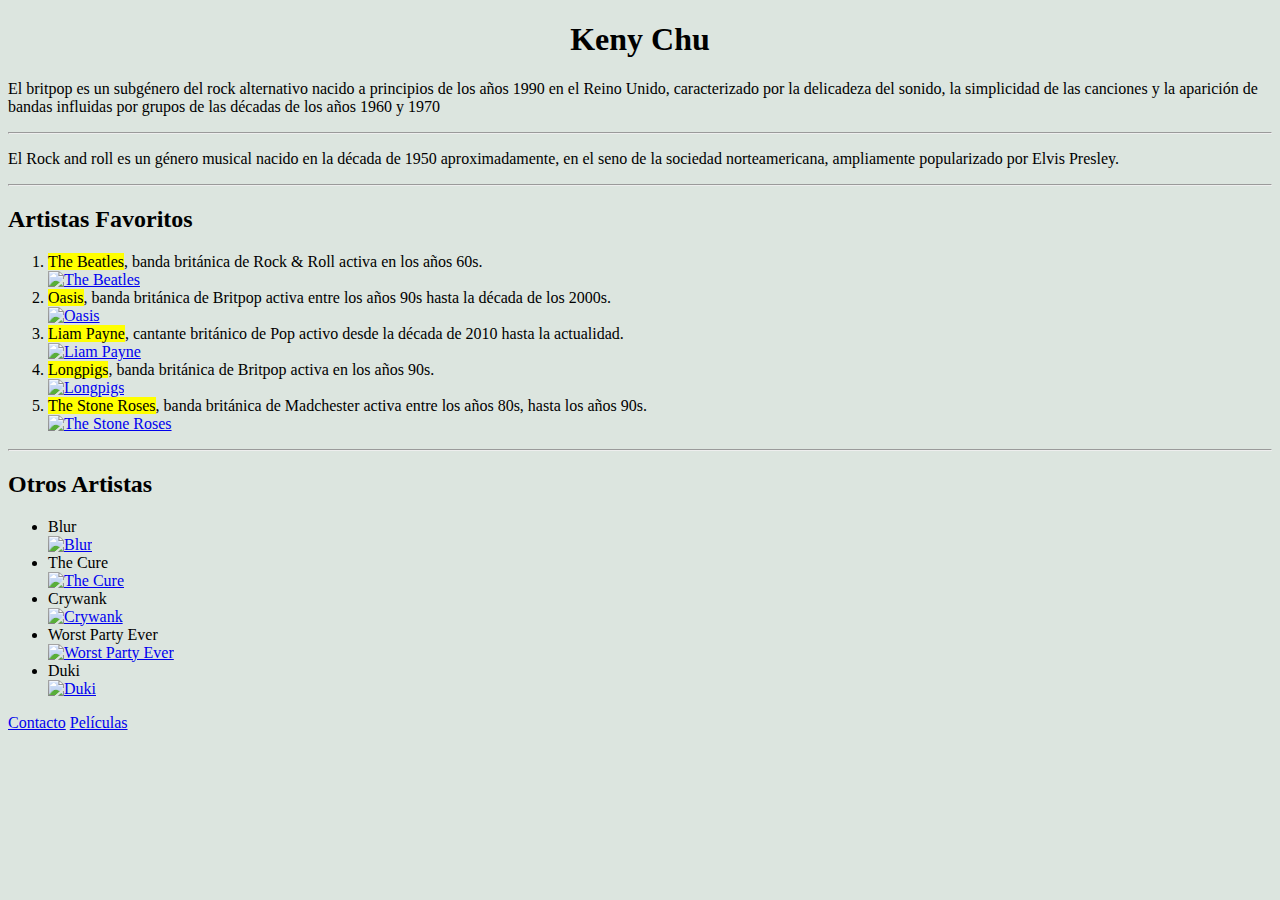
==== index.html @ d8adcbe9 "Add files via upload" ====
<!DOCTYPE html>
<html>
<head>
	<title>Keny Chu</title>
	<style>
		body {
			background-color: #DCE5DF;
			font-family:'verdana';
		}
	>
	</style>
</head>
<body>
	<center><h1>Keny Chu</h1></center>
	<p>El britpop es un subgénero del rock alternativo nacido a principios de los años 1990 en el Reino Unido, caracterizado por la delicadeza del sonido, la simplicidad de las canciones y la aparición de bandas influidas por grupos de las décadas de los años 1960 y 1970
	<hr>
	<p>El Rock and roll es un género musical nacido en la década de 1950 aproximadamente, en el seno de la sociedad norteamericana, ampliamente popularizado por Elvis Presley.
	<hr>
	<h2>Artistas Favoritos</h2>
	<p><ol>
	<li> <mark>The Beatles</mark>, banda británica de Rock & Roll activa en los años 60s.</li>
	<a href="https://open.spotify.com/artist/3WrFJ7ztbogyGnTHbHJFl2img"><img src="https://dafunda.com/wp-content/uploads/2021/09/y5xwllyoxtloheyymkjz.jpg" alt="The Beatles" width="150px" height="100px"></a>
	<li> <mark>Oasis</mark>, banda británica de Britpop activa entre los años 90s hasta la década de los 2000s.</li>
	<a href="https://open.spotify.com/artist/2DaxqgrOhkeH0fpeiQq2f4"><img src="https://cdn.apollo.audio/one/media/5e34/62a5/5457/ae1d/f96f/812c/Oasis%201.jpg?quality=80&format=jpg&crop=0,34,400,745&resize=crop" alt="Oasis" width="150px" height="100px"></a>
	<li> <mark>Liam Payne</mark>, cantante británico de Pop activo desde la década de 2010 hasta la actualidad.</li>
	<a href="https://open.spotify.com/artist/5pUo3fmmHT8bhCyHE52hA6"><img src="https://www.thesun.co.uk/wp-content/uploads/2023/04/liampayne_arena2-JS809476539-1.jpg" alt="Liam Payne" width="150px" height="100px"></a>
	<li> <mark>Longpigs</mark>, banda británica de Britpop activa en los años 90s.</li>
	<a href="https://open.spotify.com/artist/1o7zIbVAgDDHKijLVuLASg"><img src="https://i.scdn.co/image/d4bba5f5bdbdf385358028ca99fc783041aaff98" alt="Longpigs" width="150px" height="100px"></a>
	<li> <mark>The Stone Roses</mark>, banda británica de Madchester activa entre los años 80s, hasta los años 90s.</li>
	<a href="https://open.spotify.com/artist/1lYT0A0LV5DUfxr6doRP3d"><img src="https://www.nme.com/wp-content/uploads/2016/09/2015stoneroses_getty_102830376_260515-1.jpg" alt="The Stone Roses" width="150px" height="100px"></a>
	</ol>
	<hr>
	<h2>Otros Artistas</h2>
	<ul>
	<li> Blur </li>
	<a href="https://open.spotify.com/artist/7MhMgCo0Bl0Kukl93PZbYS"><img src="https://i.discogs.com/iR15_p5twiApqX5cPlGy0eOzefMo39k5XIbOXhgO450/rs:fit/g:sm/q:90/h:436/w:600/czM6Ly9kaXNjb2dz/LWRhdGFiYXNlLWlt/YWdlcy9BLTc1NTEt/MTM5MTU5MDkxMi0y/MjU4LmpwZWc.jpeg" alt="Blur" width="150px" height="100px"></a>
	<li> The Cure </li>
	<a href="https://open.spotify.com/artist/7bu3H8JO7d0UbMoVzbo70s"><img src="https://www.rollingstone.com/wp-content/uploads/2018/06/rs-245967-cure-discography.jpg" alt="The Cure" width="150px" height="100px"></a>
	<li> Crywank </li>
	<a href="https://open.spotify.com/artist/7gzXeFUDWz0aqhikdkOJxQ"><img src="https://static.wixstatic.com/media/0f2268_853aab2769124790b2865117441a0042~mv2.png/v1/fill/w_1000,h_997,al_c,q_90,usm_0.66_1.00_0.01/0f2268_853aab2769124790b2865117441a0042~mv2.png" alt="Crywank" width="150px" height="100px"></a>
	<li> Worst Party Ever</li>
	<a href="https://open.spotify.com/artist/2bLENLdxlsq2xbvzMa1SUG"><img src="https://www.nme.com/wp-content/uploads/2023/02/Worst-Party-Ever-Press-Shot.jpg" alt="Worst Party Ever" width="150px" height="100px"></a>
	<li> Duki </li>
	<a href="https://open.spotify.com/artist/1bAftSH8umNcGZ0uyV7LMg"><img src="https://tn.com.ar/resizer/KS0gWDPAlGUZk91YaDg4PVCVhnA=/767x0/smart/filters:format(webp)/cloudfront-us-east-1.images.arcpublishing.com/artear/EC2BK4PSGJBPDARKQUQ6X2CMH4.jpg" alt="Duki" width="150px" height="100px"></a>
	</ul>
	<a href="mailto:kenychu1104@gmail.com">Contacto</a>
	<a href="index2.html">Películas</a>
</body>
</html>
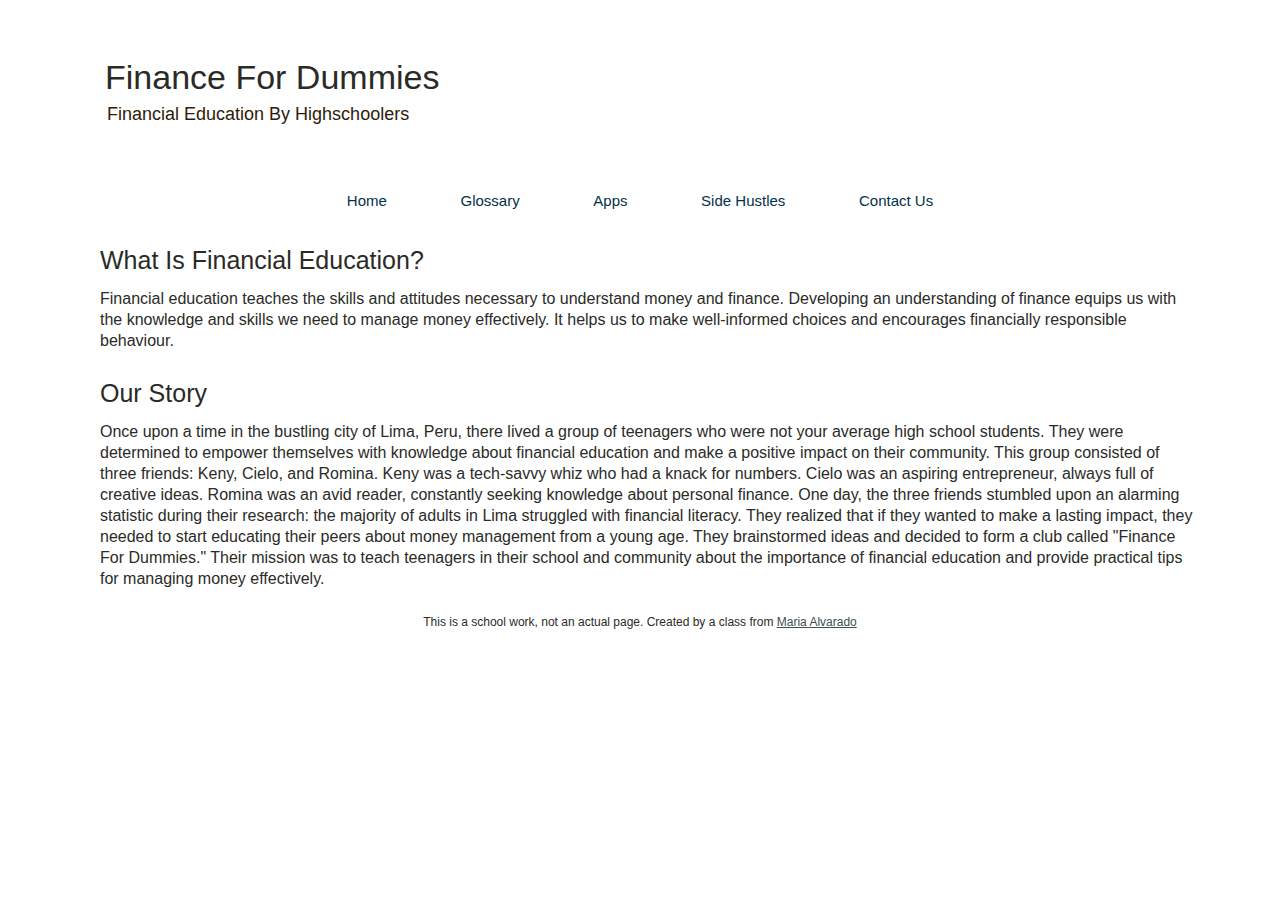
==== commit 84d0554e: "Add files via upload" ====
--- a/index.html
+++ b/index.html
@@ -1,49 +1,50 @@
 <!DOCTYPE html>
 <html>
 <head>
-	<title>Keny Chu</title>
-	<style>
-		body {
-			background-color: #DCE5DF;
-			font-family:'verdana';
-		}
-	>
-	</style>
+<meta charset="UTF-8">
+<title>Finance For Dummies</title>
+<link href="style.css" rel="stylesheet" type="text/css">
+<script src="js/jquery.min.js"></script>
+<script src="js/bootstrap.min.js"></script>
 </head>
 <body>
-	<center><h1>Keny Chu</h1></center>
-	<p>El britpop es un subgénero del rock alternativo nacido a principios de los años 1990 en el Reino Unido, caracterizado por la delicadeza del sonido, la simplicidad de las canciones y la aparición de bandas influidas por grupos de las décadas de los años 1960 y 1970
-	<hr>
-	<p>El Rock and roll es un género musical nacido en la década de 1950 aproximadamente, en el seno de la sociedad norteamericana, ampliamente popularizado por Elvis Presley.
-	<hr>
-	<h2>Artistas Favoritos</h2>
-	<p><ol>
-	<li> <mark>The Beatles</mark>, banda británica de Rock & Roll activa en los años 60s.</li>
-	<a href="https://open.spotify.com/artist/3WrFJ7ztbogyGnTHbHJFl2img"><img src="https://dafunda.com/wp-content/uploads/2021/09/y5xwllyoxtloheyymkjz.jpg" alt="The Beatles" width="150px" height="100px"></a>
-	<li> <mark>Oasis</mark>, banda británica de Britpop activa entre los años 90s hasta la década de los 2000s.</li>
-	<a href="https://open.spotify.com/artist/2DaxqgrOhkeH0fpeiQq2f4"><img src="https://cdn.apollo.audio/one/media/5e34/62a5/5457/ae1d/f96f/812c/Oasis%201.jpg?quality=80&format=jpg&crop=0,34,400,745&resize=crop" alt="Oasis" width="150px" height="100px"></a>
-	<li> <mark>Liam Payne</mark>, cantante británico de Pop activo desde la década de 2010 hasta la actualidad.</li>
-	<a href="https://open.spotify.com/artist/5pUo3fmmHT8bhCyHE52hA6"><img src="https://www.thesun.co.uk/wp-content/uploads/2023/04/liampayne_arena2-JS809476539-1.jpg" alt="Liam Payne" width="150px" height="100px"></a>
-	<li> <mark>Longpigs</mark>, banda británica de Britpop activa en los años 90s.</li>
-	<a href="https://open.spotify.com/artist/1o7zIbVAgDDHKijLVuLASg"><img src="https://i.scdn.co/image/d4bba5f5bdbdf385358028ca99fc783041aaff98" alt="Longpigs" width="150px" height="100px"></a>
-	<li> <mark>The Stone Roses</mark>, banda británica de Madchester activa entre los años 80s, hasta los años 90s.</li>
-	<a href="https://open.spotify.com/artist/1lYT0A0LV5DUfxr6doRP3d"><img src="https://www.nme.com/wp-content/uploads/2016/09/2015stoneroses_getty_102830376_260515-1.jpg" alt="The Stone Roses" width="150px" height="100px"></a>
-	</ol>
-	<hr>
-	<h2>Otros Artistas</h2>
-	<ul>
-	<li> Blur </li>
-	<a href="https://open.spotify.com/artist/7MhMgCo0Bl0Kukl93PZbYS"><img src="https://i.discogs.com/iR15_p5twiApqX5cPlGy0eOzefMo39k5XIbOXhgO450/rs:fit/g:sm/q:90/h:436/w:600/czM6Ly9kaXNjb2dz/LWRhdGFiYXNlLWlt/YWdlcy9BLTc1NTEt/MTM5MTU5MDkxMi0y/MjU4LmpwZWc.jpeg" alt="Blur" width="150px" height="100px"></a>
-	<li> The Cure </li>
-	<a href="https://open.spotify.com/artist/7bu3H8JO7d0UbMoVzbo70s"><img src="https://www.rollingstone.com/wp-content/uploads/2018/06/rs-245967-cure-discography.jpg" alt="The Cure" width="150px" height="100px"></a>
-	<li> Crywank </li>
-	<a href="https://open.spotify.com/artist/7gzXeFUDWz0aqhikdkOJxQ"><img src="https://static.wixstatic.com/media/0f2268_853aab2769124790b2865117441a0042~mv2.png/v1/fill/w_1000,h_997,al_c,q_90,usm_0.66_1.00_0.01/0f2268_853aab2769124790b2865117441a0042~mv2.png" alt="Crywank" width="150px" height="100px"></a>
-	<li> Worst Party Ever</li>
-	<a href="https://open.spotify.com/artist/2bLENLdxlsq2xbvzMa1SUG"><img src="https://www.nme.com/wp-content/uploads/2023/02/Worst-Party-Ever-Press-Shot.jpg" alt="Worst Party Ever" width="150px" height="100px"></a>
-	<li> Duki </li>
-	<a href="https://open.spotify.com/artist/1bAftSH8umNcGZ0uyV7LMg"><img src="https://tn.com.ar/resizer/KS0gWDPAlGUZk91YaDg4PVCVhnA=/767x0/smart/filters:format(webp)/cloudfront-us-east-1.images.arcpublishing.com/artear/EC2BK4PSGJBPDARKQUQ6X2CMH4.jpg" alt="Duki" width="150px" height="100px"></a>
-	</ul>
-	<a href="mailto:kenychu1104@gmail.com">Contacto</a>
-	<a href="index2.html">Películas</a>
+<div id="wrapper"> 
+  <div id="header"> 
+    <div class="top_banner">
+      <h1>Finance For Dummies</h1>
+      <p>Financial Education By Highschoolers</p>
+</div>
+  <div id="page_content">
+        <div class="navigation">
+      <ul>
+        <li><a href="#">Home</a></li>
+        <li><a href="glossary.html">Glossary</a></li>
+        <li><a href="apps.html">Apps</a></li>
+        <li><a href="side_hustles.html">Side Hustles</a></li>
+        <li><a href="contact_us.html">Contact Us</a></li>
+      </ul>
+</div>
+      </ul>
+    </div>
+    </div>
+      <div class="common_content">
+        <h2>What Is Financial Education?</h2>
+        <p>Financial education teaches the skills and attitudes necessary to understand money and finance. Developing an understanding of finance equips us with the knowledge and skills we need to manage money effectively. It helps us to make well-informed choices and encourages financially responsible behaviour.
+        </p></div>
+          <div class="common_content">
+        <h2>Our Story</h2>
+        <p>Once upon a time in the bustling city of Lima, Peru, there lived a group of teenagers who were not your average high school students. They were determined to empower themselves with knowledge about financial education and make a positive impact on their community. This group consisted of three friends: Keny, Cielo, and Romina.
+
+        Keny was a tech-savvy whiz who had a knack for numbers. Cielo was an aspiring entrepreneur, always full of creative ideas. Romina was an avid reader, constantly seeking knowledge about personal finance.
+
+        One day, the three friends stumbled upon an alarming statistic during their research: the majority of adults in Lima struggled with financial literacy. They realized that if they wanted to make a lasting impact, they needed to start educating their peers about money management from a young age.
+
+        They brainstormed ideas and decided to form a club called "Finance For Dummies." Their mission was to teach teenagers in their school and community about the importance of financial education and provide practical tips for managing money effectively.
+      </p>
+      </div>
+    <div class="clear"></div>
+    <div id="footer">This is a school work, not an actual page. Created by a class from <a href="https://www.lhs.edu.pe/" target="_blank">Maria Alvarado</a><br>
+    </div>
+</div>
 </body>
 </html>--- a/style.css
+++ b/style.css
@@ -0,0 +1,188 @@
+html, body, div, span, applet, object, iframe, h1, h2, h3, h4, h5, h6, p, blockquote, pre, a, abbr, acronym, address, big, cite, code, del, dfn, em, font, img, ins, kbd, q, s, samp, small, strike, strong, sub, sup, tt, var, b, u, i, center, dl, dt, dd, ol, ul, li, fieldset, form, label, legend, table, caption, tbody, tfoot, thead, tr, th, td, hr, button {
+	margin:0;
+	padding:0;
+	border:0;
+	outline:0;
+	font-size:100%;
+	vertical-align:baseline;
+	background:none;
+}
+
+ol, ul {
+	list-style-type:none;
+}
+
+h1, h2, h3, h4, h5, h6, li {
+	line-height:100%;
+}
+
+input, textarea, select {
+	font:12px Arial, Helvetica, sans-serif;
+	vertical-align:middle;
+	padding:0;
+	margin:0;
+}
+
+textarea {
+	overflow:auto;
+	resize:none;
+}
+
+body {
+	margin:0px;
+	padding:0px;
+	font-size:13px;
+	line-height:21px;
+	color:#2A2B27;
+	background-color:#FFFFFF;
+	font-family:Arial, Helvetica, sans-serif;
+}
+
+h1, h2, h3, h4, h5, h6 {
+	font-weight:normal;
+}
+
+h1 {
+	font-size:33px;
+	margin-bottom:15px;
+}
+
+h2 {
+	font-size:25px;
+	margin-bottom:15px;
+}
+
+h3 {
+	font-size:18px;
+	margin-bottom:15px;
+}
+
+h4 {
+	font-size:16px;
+	margin-bottom:15px;
+}
+
+h5 {
+	font-size:14px;
+	margin-bottom:15px;
+}
+
+
+#header {
+	padding:0px 0px 5px;
+}
+
+#header .top_banner{
+	background:url(images/header.jpg);
+	background-blend-mode: soft-light;
+	height:120px;
+	padding:40px 85px 0 65px;
+}
+
+#header h1{
+	font-size:34px;
+	font-family:Arial, Helvetica, Sans-Serif;
+	color:#white;
+	margin:0px;
+	font-weight:normal;
+	padding:0px 0px 10px;
+}
+
+#header h1 a {
+	color:#2F1B09;
+	text-decoration: none;
+}
+
+#header h1 a:hover {
+	text-decoration: none;
+}
+
+#header p{
+	font-size:18px;
+	font-family:Arial, Helvetica, Sans-Serif;
+	margin-left:2px;
+	color:#2F1B09;
+}
+
+#wrapper {
+	width:1200px;
+	margin:0 auto;
+	padding:20px 0 20px 0;
+}
+
+.navigation{
+	padding:11px 5px;
+	background-color: #FFFFFF;
+}
+
+.navigation ul{
+	text-align: center;
+	margin:0px;
+	padding:0px;
+}
+
+.navigation ul li{
+	margin:3px;
+	list-style-type:none;
+	padding:0px 32px;
+	display:inline;
+	font-size:15px;
+}
+
+.navigation ul li a{
+	color:#03314b;
+	text-decoration:none;
+}
+
+.navigation ul li a:hover{
+	text-decoration:underline;
+}
+
+.navigation ul li:last-child {
+	border-right:none;
+}
+
+.common_content{
+	padding:20px 40px 0px 60px;
+	background: white;
+	font-family:Arial, sans-serif;
+	font-size:16px;
+	margin-bottom: 10px; 
+}
+
+#footer{
+	clear:both;
+	margin-top:0px;
+	padding:15px 0 12px 0;
+	height:22px;
+	text-align:center;
+	font-family:Arial, Helvetica, sans-serif;
+	font-size:12px;
+	line-height:16px;
+}
+
+#footer a{
+	color: #404E51;
+	text-decoration:underline;
+}
+
+#footer a:hover{
+	color: #404E51;
+	text-decoration:none;
+}
+
+@media screen and (max-width:768px) {
+	#header .top_banner{
+	background:url(images/header.jpg);
+	background-blend-mode: soft-light;
+	height:120px;
+	padding:40px 85px 0 65px;
+}
+	#header h1{
+	font-size:80px;
+	font-family:Arial, Helvetica, Sans-Serif;
+	color:#white;
+	margin:0px;
+	font-weight:normal;
+	}	
+}